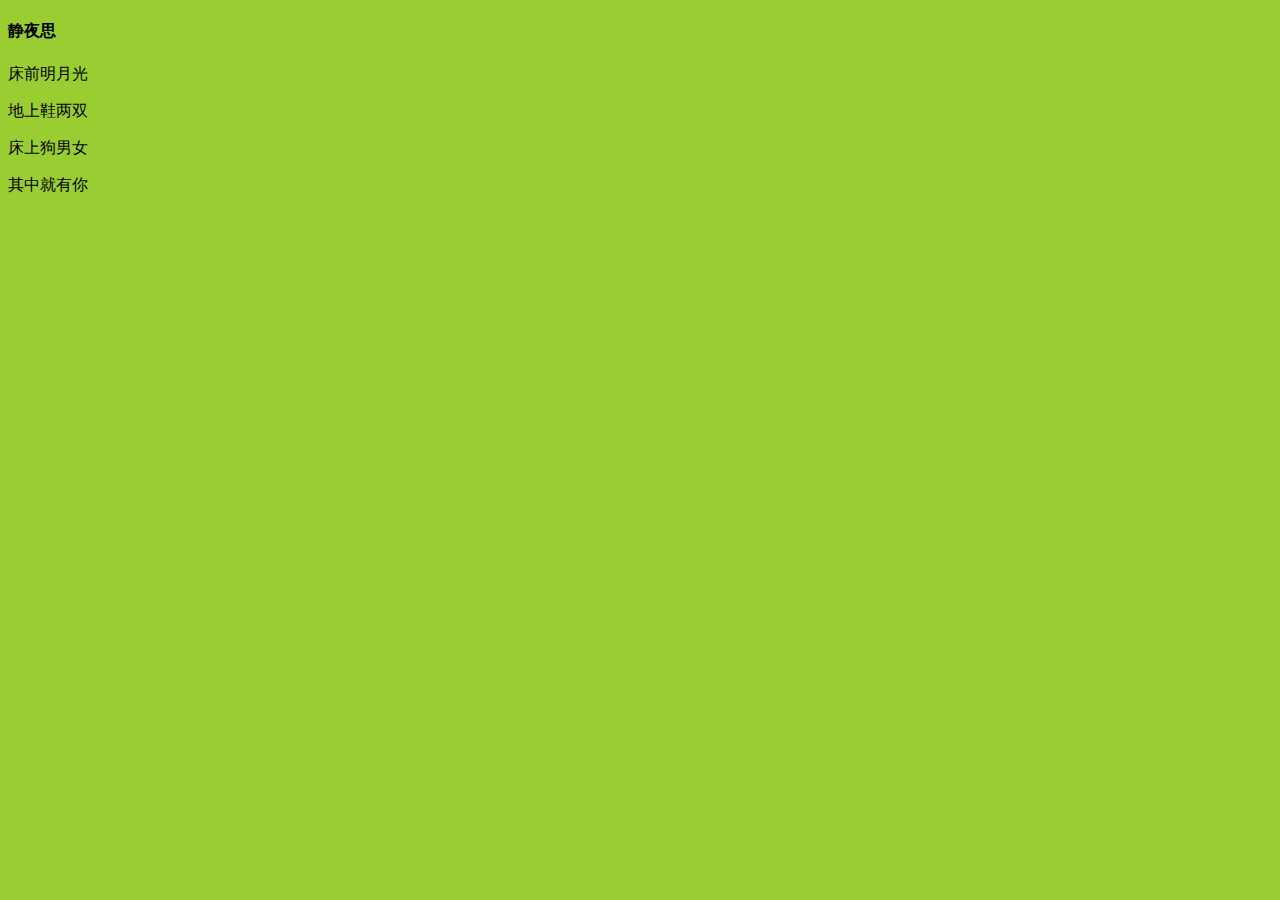
==== index-1.html @ 47239977 "静夜思完成" ====
<!DOCTYPE html>
<html lang="en">

<head>
    <meta charset="UTF-8">
    <meta name="viewport" content="width=device-width, initial-scale=1.0">
    <link rel="stylesheet" href="./css/index.css">
    <title>Document</title>
</head>

<body>
    <h4>静夜思</h4>
    <p>床前明月光</p>
    <p>地上鞋两双</p>
    <p>床上狗男女</p>
    <p>其中就有你</p>
</body>

</html>
---- css/index.css ----
body {
    background-color: yellowgreen;
}
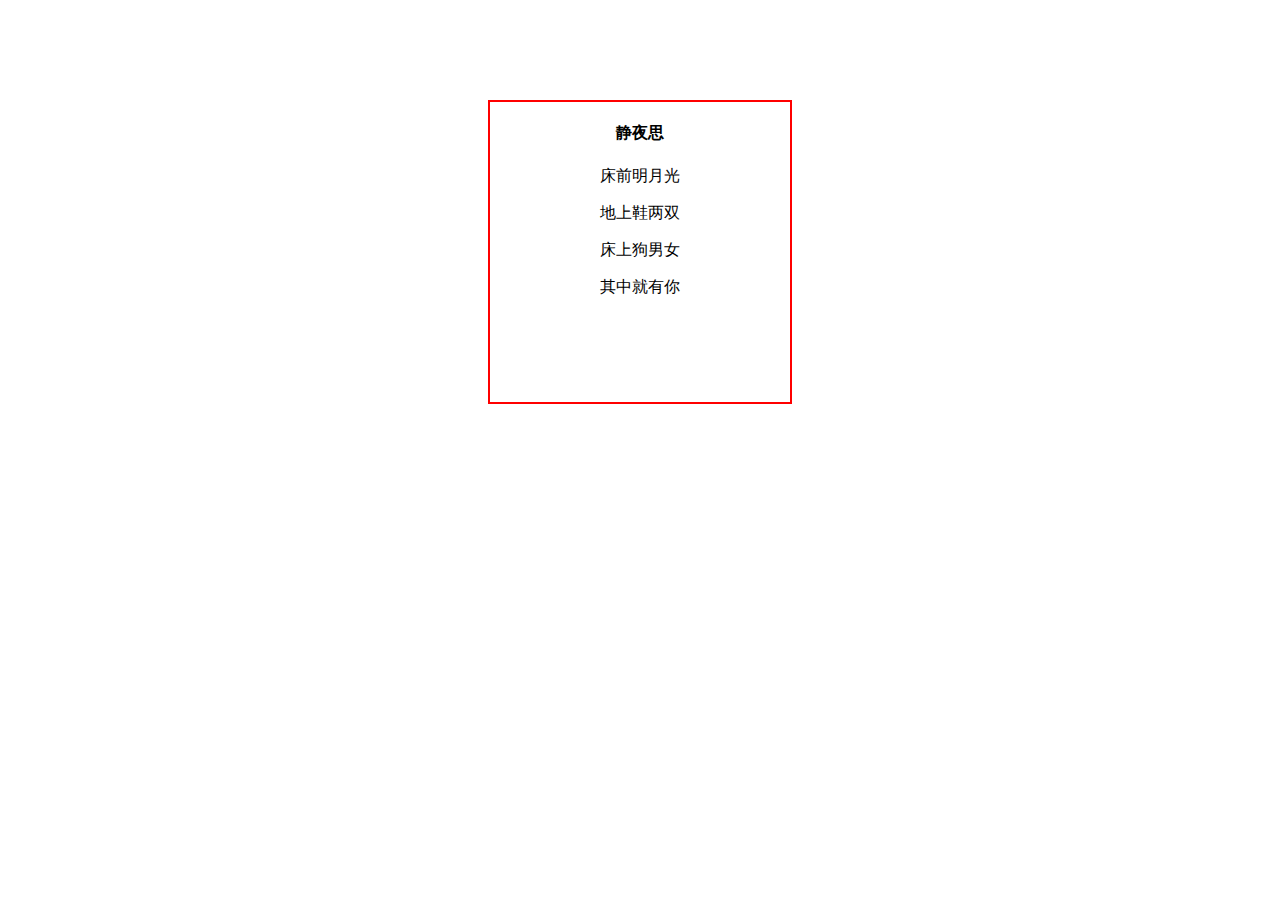
==== commit 25aac6d5: "项目全部完成" ====
--- a/index-1.html
+++ b/index-1.html
@@ -5,15 +5,17 @@
     <meta charset="UTF-8">
     <meta name="viewport" content="width=device-width, initial-scale=1.0">
     <link rel="stylesheet" href="./css/index.css">
-    <title>Document</title>
+    <title>项目1</title>
 </head>
 
 <body>
-    <h4>静夜思</h4>
-    <p>床前明月光</p>
-    <p>地上鞋两双</p>
-    <p>床上狗男女</p>
-    <p>其中就有你</p>
+    <div>
+        <h4>静夜思</h4>
+        <p>床前明月光</p>
+        <p>地上鞋两双</p>
+        <p>床上狗男女</p>
+        <p>其中就有你</p>
+    </div>
 </body>
 
 </html>--- a/css/index.css
+++ b/css/index.css
@@ -1,3 +1,15 @@
 body {
-    background-color: yellowgreen;
-}+    padding: 0;
+    margin: 0;
+}
+div {
+    width: 300px;
+    height: 300px;
+    margin: 100px auto;
+    text-align: center;
+    border: 2px solid red;
+}
+
+div p {
+    font-size: 16px;
+}
